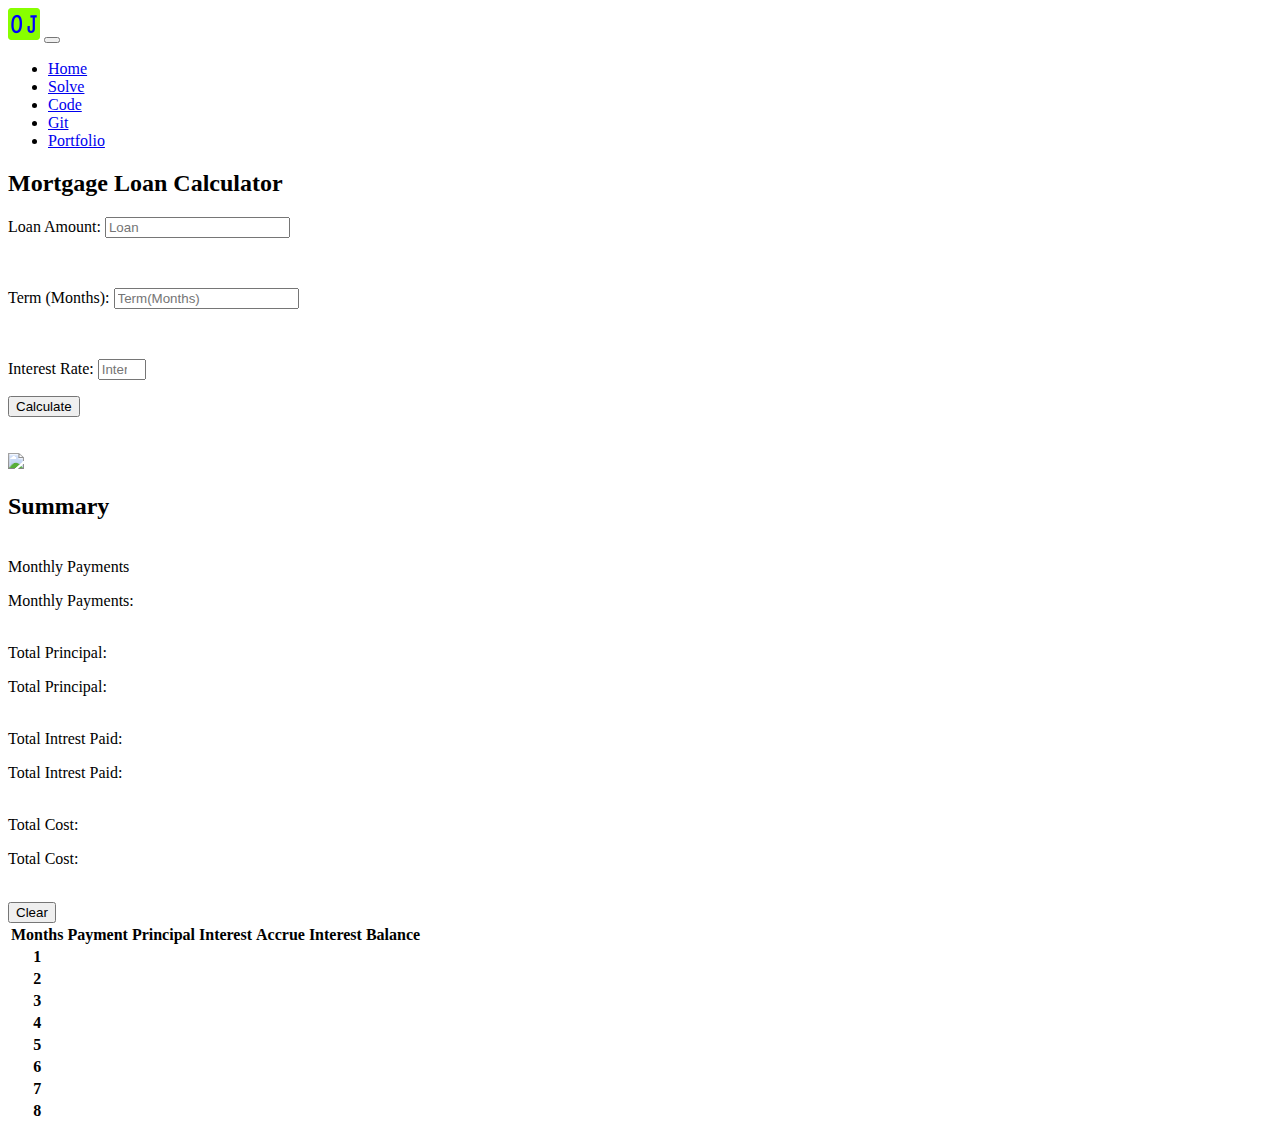
==== Solve.html @ 79dbf5c5 "New index and content" ====
﻿<!DOCTYPE html>
<html>
<head>
    <meta charset="utf-8" />
    <meta name="viewport" content="width=device-width, initial-scale=1, shrink-to-fit=no">
    <meta name="description" content="">
    <meta name="author" content="">

    <title>Customer / Mortgage Loan App</title>

    <!--Bootstrap core CSS-->
    <link rel="stylesheet" href="//stackpath.bootstrapcdn.com/bootstrap/4.5.0/css/bootstrap.min.css" integrity="sha384-9aIt2nRpC12Uk9gS9baDl411NQApFmC26EwAOH8WgZl5MYYxFfc+NcPb1dKGj7Sk" crossorigin="anonymous">
    <link href="Content/bootstrap.min.css" rel="stylesheet" />
    <link href="Content/bootstrap-grid.min.css" rel="stylesheet" />
    <link href="Content/LoanCalculatorStyle.css" rel="stylesheet" />

</head>
<body>
    <!-- Navigation -->
    <nav class="navbar navbar-expand-lg navbar-dark bg-Light static-top">
        <div class="container">
            <a><img class="navbar-brand" src="Images/favicon-32x32.png" /></a>
            <button class="navbar-toggler" type="button" data-toggle="collapse" data-target="#navbarResponsive" aria-controls="navbarResponsive" aria-expanded="false" aria-label="Toggle navigation">
                <span class="navbar-toggler-icon"></span>
            </button>
            <div class="collapse navbar-collapse" id="navbarResponsive">
                <ul class="navbar-nav ml-auto">
                    <li class="nav-item">
                        <a class="nav-link" href="/Index.html" />

                        Home
                        <a href="#" Portfolio />
                    </li>
                    <li class="nav-item active">
                        <a class="nav-link" href="#">Solve</a>
                    </li>
                    <li class="nav-item">
                        <a class="nav-link" href="#">Code</a>
                    </li>
                    <li class="nav-item">
                        <a class="nav-link" href="#">Git</a>
                    </li>
                    <li class="nav-item">
                        <a class="nav-link" href="//ojolmo-fs-portfolio.netlify.app">Portfolio</a>
                    </li>
                </ul>
            </div>
        </div>
    </nav>


    <div class="container container-fluid">
        <div class="row">
            <div class="col-5">
                <div class="col color1">
                    <div class="tallH">
                        <h2>Mortgage Loan Calculator</h2>
                        <!--<input class="form-control form-control-sm" type="number" id="amountLoan" placeholder="Loan Amount">-->
                        <p>Loan Amount: <input type="number" id="amountLoan" placeholder="Loan" input class="form-control form-control-sm" /></p>
                        <br />
                        <!--<input class="form-control form-control-sm" type="number" id="monthsLoan" placeholder="Term(Months)">-->
                        <p>Term (Months): <input type="number" id="monthsLoan" placeholder="Term(Months)" input class="form-control form-control-sm" /></p>
                        <br />
                        <!--<input class="form-control form-control-sm" type="number" id="rateLoan" placeholder="Intrest Rate">-->
                        <p>Interest Rate: <input type="number" min="2" max="7" id="rateLoan" placeholder="Interest" input class="form-control form-control-sm" /></p>
                        <!--<button class="form-control btn-primary" id="loan" onclick=" loanResults()">Calculate</button>-->
                        <button class="form-control btn btn-info" id="loan" onclick=" loanResults()">Calculate</button>
                        <br />
                    </div>
                </div>
                <br />
                <br />
                <div><img src="/Images/SC Logo.png" /></div>

            </div>
            <div class="col-7">
                <div class="col color1">
                    <div class="tallH">
                        <h2 class="text-center">Summary</h2>
                        <br />
                        Monthly Payments
                        <!--<input class="form-control form-control-xlg" type="text" id="mPayments" placeholder="Your Monthly Payments">-->
                        <p id="mPayments" input class="form-control form control-xlg"> Monthly Payments: </p>
                        <br />
                        Total Principal:
                        <!--<input class="form-control form-control-xlg" type="text" placeholder="Total Principal">-->
                        <p id="princialPayment" input class="form-control form control-xlg"> Total Principal: </p>
                        <br />
                        Total Intrest Paid:
                        <!--<input class="form-control form-control-xlg" type="text" placeholder="Total Intrest">-->
                        <p id="iRPayments" input class="form-control form-control-xlg" type="text"> Total Intrest Paid: </p>
                        <br />
                        Total Cost:
                        <!--<input class="form-control form-control-xlg" type="text" placeholder="Total Cost">-->
                        <p id="Payments" input class="form-control form-control-xlg" type="text"> Total Cost: </p>
                        <br />
                        <!--<button type="button" class="form-control btn-warning" id="clear" onclick="rest()">Clear</button>-->
                        <button class=" form-control btn btn-outline-warning" onclick="reset()">Clear</button>
                        <br />
                    </div>
                </div>
            </div>
        </div>
    </div>
    <!--Results-->
    <div class="container">
        <table class="table table-hover table table-bordered table-striped table-dark mb-0" id="results">
            <thead>
                <tr>
                    <th scope="col">Months</th>
                    <th scope="col">Payment</th>
                    <th scope="col">Principal</th>
                    <th scope="col">Interest</th>
                    <th scope="col">Accrue Interest</th>
                    <th scope="col">Balance</th>
                </tr>
            </thead>
            <tbody>
                <tr>
                    <th scope="row">1</th>
                    <td></td>
                    <td></td>
                    <td></td>
                    <td></td>
                    <td></td>
                </tr>
                <tr>
                    <th scope="row">2</th>
                    <td></td>
                    <td></td>
                    <td></td>
                    <td></td>
                    <td></td>
                </tr>
                <tr>
                    <th scope="row">3</th>
                    <td></td>
                    <td></td>
                    <td></td>
                    <td></td>
                    <td></td>
                </tr>
                <tr>
                    <th scope="row">4</th>
                    <td></td>
                    <td></td>
                    <td></td>
                    <td></td>
                    <td></td>
                </tr>
                <tr>
                    <th scope="row">5</th>
                    <td></td>
                    <td></td>
                    <td></td>
                    <td></td>
                    <td></td>
                </tr>
                <tr>
                    <th scope="row">6</th>
                    <td></td>
                    <td></td>
                    <td></td>
                    <td></td>
                    <td></td>
                </tr>
                <tr>
                    <th scope="row">7</th>
                    <td></td>
                    <td></td>
                    <td></td>
                    <td></td>
                    <td></td>
                </tr>
                <tr>
                    <th scope="row">8</th>
                    <td></td>
                    <td></td>
                    <td></td>
                    <td></td>
                    <td></td>
                </tr>
            </tbody>
        </table>
    </div>


    <!--Bootstrap-->
    <!--<script src="Scripts/bootstrap.bundle.min.js"></script>
    <script src="Scripts/bootstrap.bundle.js"></script>
    <script src="//code.jquery.com/jquery-3.5.1.slim.min.js" integrity="sha384-DfXdz2htPH0lsSSs5nCTpuj/zy4C+OGpamoFVy38MVBnE+IbbVYUew+OrCXaRkfj" crossorigin="anonymous"></script>
    <script src="//cdn.jsdelivr.net/npm/popper.js@1.16.0/dist/umd/popper.min.js" integrity="sha384-Q6E9RHvbIyZFJoft+2mJbHaEWldlvI9IOYy5n3zV9zzTtmI3UksdQRVvoxMfooAo" crossorigin="anonymous"></script>
    <script src="//stackpath.bootstrapcdn.com/bootstrap/4.5.0/js/bootstrap.min.js" integrity="sha384-OgVRvuATP1z7JjHLkuOU7Xw704+h835Lr+6QL9UvYjZE3Ipu6Tp75j7Bh/kR0JKI" crossorigin="anonymous"></script>-->
    <script src="/Scripts/MortgageCode.js"></script>


</body>
</html>
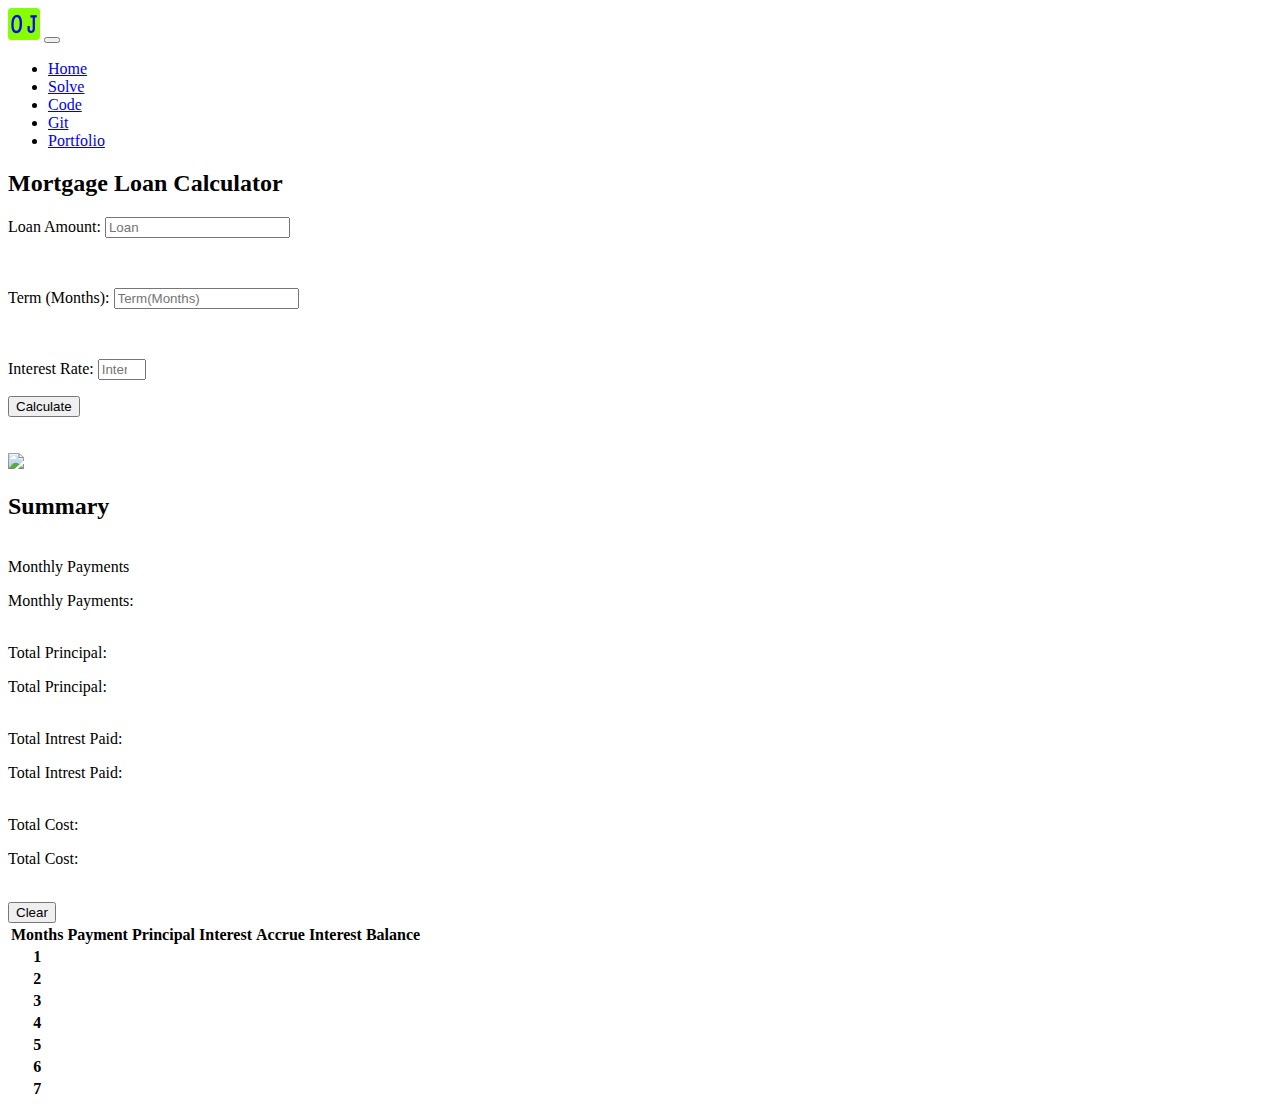
==== commit a03f6e0e: "New content and updates" ====
--- a/Solve.html
+++ b/Solve.html
@@ -35,7 +35,7 @@
                         <a class="nav-link" href="#">Solve</a>
                     </li>
                     <li class="nav-item">
-                        <a class="nav-link" href="#">Code</a>
+                        <a class="nav-link" href="/Code.html">Code</a>
                     </li>
                     <li class="nav-item">
                         <a class="nav-link" href="#">Git</a>
@@ -47,8 +47,6 @@
             </div>
         </div>
     </nav>
-
-
     <div class="container container-fluid">
         <div class="row">
             <div class="col-5">
@@ -71,7 +69,6 @@
                 <br />
                 <br />
                 <div><img src="/Images/SC Logo.png" /></div>
-
             </div>
             <div class="col-7">
                 <div class="col color1">
@@ -172,14 +169,6 @@
                     <td></td>
                     <td></td>
                 </tr>
-                <tr>
-                    <th scope="row">8</th>
-                    <td></td>
-                    <td></td>
-                    <td></td>
-                    <td></td>
-                    <td></td>
-                </tr>
             </tbody>
         </table>
     </div>
